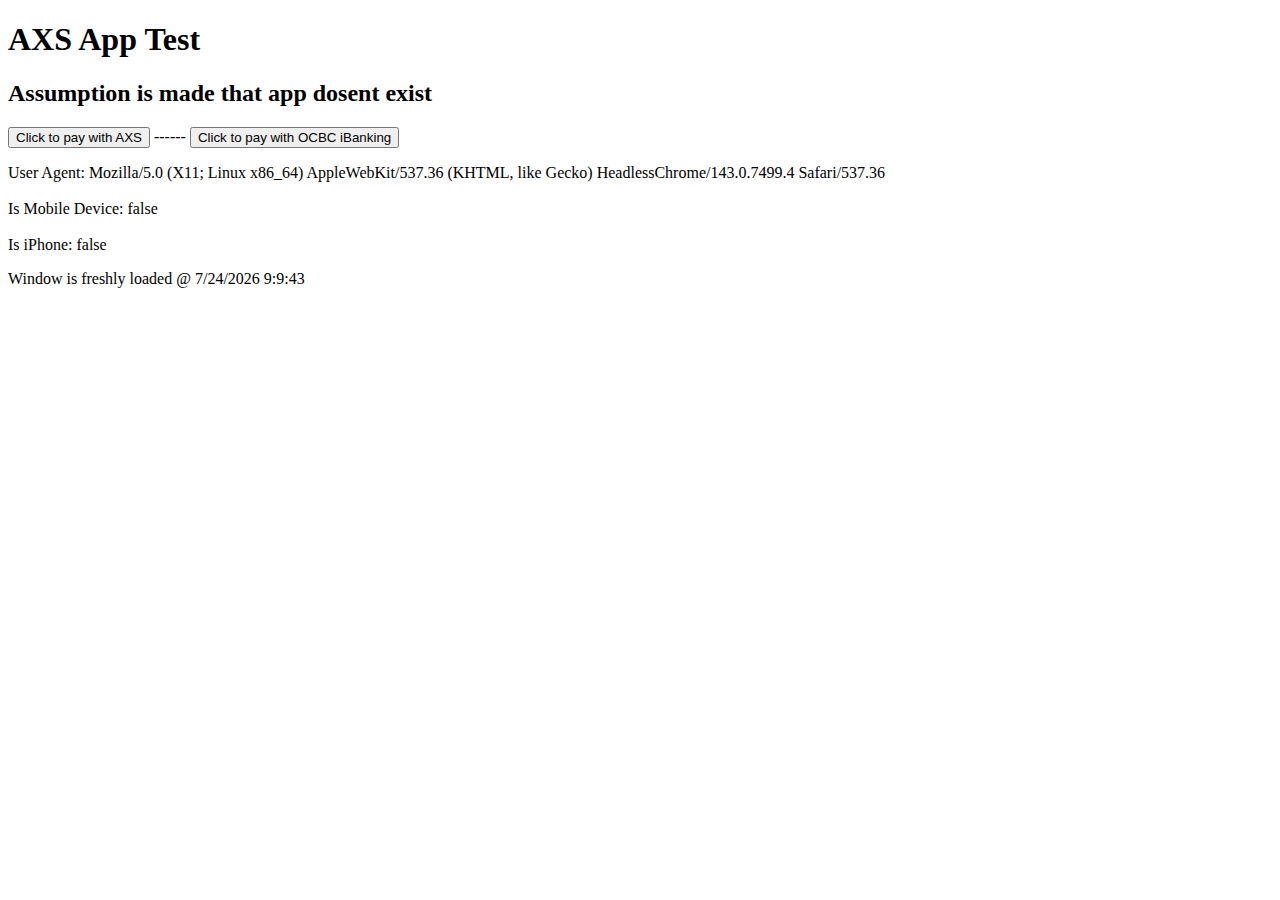
==== test_axs_app.html @ e91a001d "Update test_axs_app.html" ====
<!DOCTYPE html>
<html lang="en">
  <head>
    <meta charset="UTF-8">
    <meta name="viewport" content="width=device-width, initial-scale=1.0">
    <meta http-equiv="X-UA-Compatible" content="ie=edge">
    <title>Static Template</title>
    <script src="https://code.jquery.com/jquery-3.4.1.min.js"></script>
  </head>
  <body>
    <h1>AXS App Test</h1>
    <h2>Assumption is made that app dosent exist</h2>
    <button id="axs_action_btn" >Click to pay with AXS</button> ------
    <button id="banks_action_btn" >Click to pay with OCBC iBanking</button>

    <p id="debug"></p>

    <p id="window_debug"></p>
    <script>

    var axs_ios_store_url = "https://itunes.apple.com/sg/app/axs-payment/id666250798?mt=8";
    var axs_android_store_url = "https://play.google.com/store/apps/details?id=com.axs&hl=en";
    var ts_leavebrowser;
    var ts_enteredbrowser;
    var assume_is_axs_threshold = 5 * 1000;
    var isAxsButtonClicked = false;

    // Pre-requisites setup
    var hidden, state, visibilityChange; 
    if (typeof document.hidden !== "undefined") {
      hidden = "hidden";
      visibilityChange = "visibilitychange";
      state = "visibilityState";
    } else if (typeof document.mozHidden !== "undefined") {
      hidden = "mozHidden";
      visibilityChange = "mozvisibilitychange";
      state = "mozVisibilityState";
    } else if (typeof document.msHidden !== "undefined") {
      hidden = "msHidden";
      visibilityChange = "msvisibilitychange";
      state = "msVisibilityState";
    } else if (typeof document.webkitHidden !== "undefined") {
      hidden = "webkitHidden";
      visibilityChange = "webkitvisibilitychange";
      state = "webkitVisibilityState";
    }
    // End Pre-requisites setup

    $(document).ready(function(){
      $('#axs_action_btn').click(onAXSButtonClicked);
      $('#banks_action_btn').click(onBanksButtonClicked);
      $('#debug').html("User Agent: " + navigator.userAgent + "<br/><br/>" + "Is Mobile Device: " + isMobileDevice() + "<br/><br/>" + "Is iPhone: " + isiPhone());
      $('#window_debug').html("Window is freshly loaded @ " + GetDateTimeNow());
      document.addEventListener(visibilityChange, onVisibilityChange);
    });

   function onVisibilityChange(){
     if(document[state] == 'hidden')
     {
      $('#window_debug').append("</br></br>Browser have been possibly switched to another app @ " + GetDateTimeNow());
      ts_leavebrowser = new Date();
      ts_enteredbrowser = undefined;
     }
     else
     {
      ts_enteredbrowser = new Date();
      var elapsedSeconds = (ts_enteredbrowser - ts_leavebrowser).getSeconds();
      $('#window_debug').append("</br></br>Time elapsed since browser was left hidden : " + elapsedSeconds);
      if(elapsedSeconds > assume_is_axs_threshold && isAxsButtonClicked){
        $('#window_debug').append("</br></br>Time elapsed since browser is more than 5 seonds since AXS button clicked: Check for any AXS transaction");
      }
     }
    };

    function GetDateTimeNow()
    {
      var d = new Date();
      return d.getMonth() + 1 + "/" + d.getDate() + "/" + d.getFullYear() + " " + d.getHours() + ":" + d.getMinutes() + ":" + d.getSeconds();
    }

    function onAXSButtonClicked()
    {
      setTimeout(VisitAXSStoreURI, 500);
      window.location = 'abc://invalidlor.com/plsfail-app.cfm';
      isAxsButtonClicked = true;
    }

    function onBanksButtonClicked()
    {
      window.open("https://internet.ocbc.com/internet-banking/");
      isAxsButtonClicked = false;
    }

    function VisitAXSStoreURI() {
      if(isiPhone()){
        window.location = axs_ios_store_url;
      }
      else{
        window.location = axs_android_store_url;
      }
    }

    function isiPhone(){
        return (
            (navigator.platform.indexOf("iPhone") != -1) ||
            (navigator.platform.indexOf("iPod") != -1)
        );
    }

    function isMobileDevice() {
      return (typeof window.orientation !== "undefined") || (navigator.userAgent.indexOf('IEMobile') !== -1);
    };
    </script>
  </body>
</html>
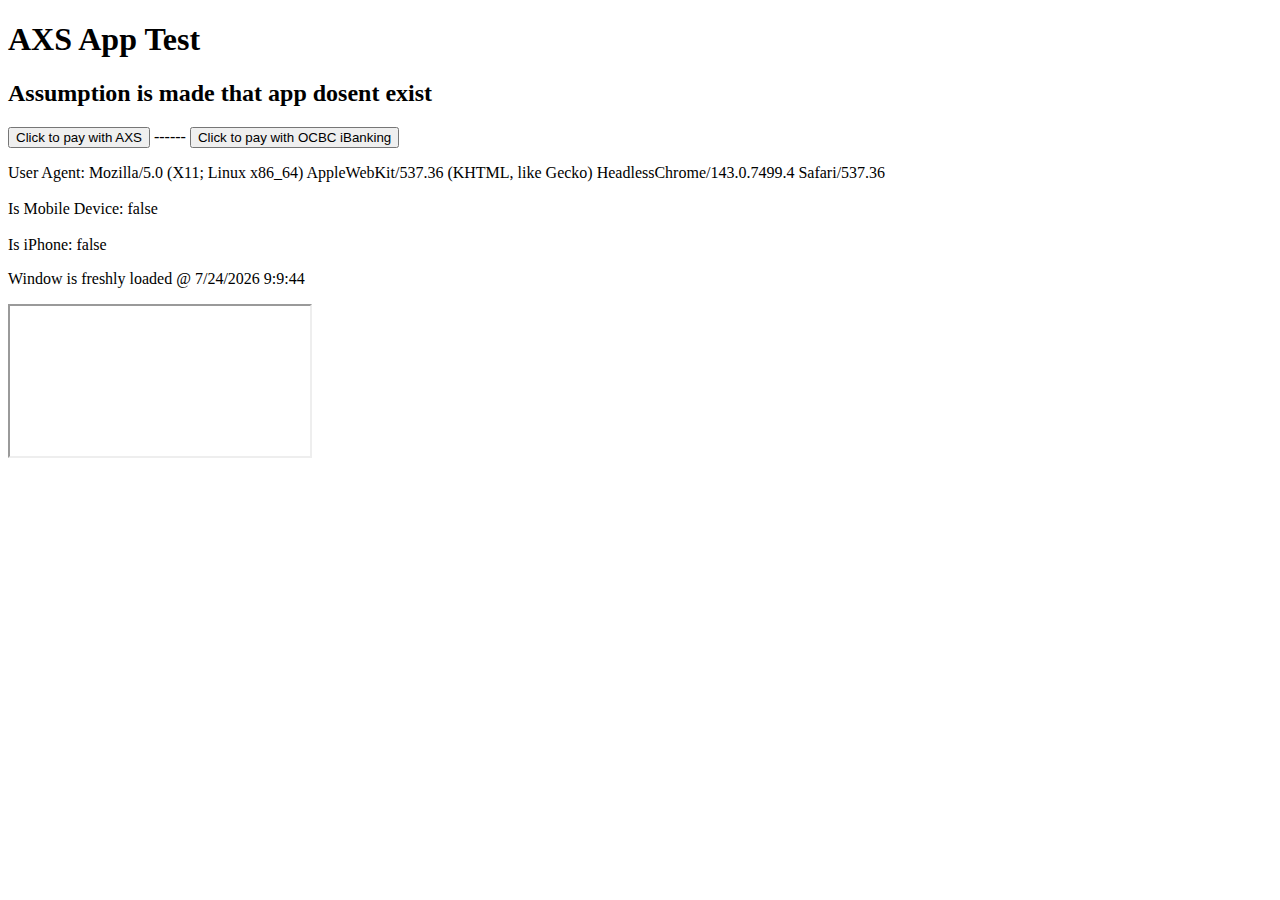
==== commit b40419ca: "Update test_axs_app.html" ====
--- a/test_axs_app.html
+++ b/test_axs_app.html
@@ -22,9 +22,10 @@
     var axs_android_store_url = "https://play.google.com/store/apps/details?id=com.axs&hl=en";
     var ts_leavebrowser;
     var ts_enteredbrowser;
-    var assume_is_axs_threshold = 5 * 1000;
+    var assume_is_axs_threshold_seconds = 5;
     var isAxsButtonClicked = false;
-
+    var ts_axs_btn_clicked = 0;
+      
     // Pre-requisites setup
     var hidden, state, visibilityChange; 
     if (typeof document.hidden !== "undefined") {
@@ -64,9 +65,9 @@
      else
      {
       ts_enteredbrowser = new Date();
-      var elapsedSeconds = (ts_enteredbrowser - ts_leavebrowser).getSeconds();
+      var elapsedSeconds = (ts_enteredbrowser - ts_leavebrowser)/1000;
       $('#window_debug').append("</br></br>Time elapsed since browser was left hidden : " + elapsedSeconds);
-      if(elapsedSeconds > assume_is_axs_threshold && isAxsButtonClicked){
+      if(elapsedSeconds > assume_is_axs_threshold_seconds && isAxsButtonClicked){
         $('#window_debug').append("</br></br>Time elapsed since browser is more than 5 seonds since AXS button clicked: Check for any AXS transaction");
       }
      }
@@ -80,8 +81,9 @@
 
     function onAXSButtonClicked()
     {
-      setTimeout(VisitAXSStoreURI, 500);
-      window.location = 'abc://invalidlor.com/plsfail-app.cfm';
+      ts_axs_btn_clicked = new Date();
+      setTimeout(VisitAXSStoreURI, 1000);
+      window.location.replace = 'axsredirection://invalidlor.com/plsfail-app.cfm';
       isAxsButtonClicked = true;
     }
 
@@ -92,8 +94,14 @@
     }
 
     function VisitAXSStoreURI() {
+      if(document[state] == 'hidden')
+      {
+         setTimeout(VisitAXSStoreURI, 500);
+         return;
+      }
+      
       if(isiPhone()){
-        window.location = axs_ios_store_url;
+        window.open(axs_ios_store_url);
       }
       else{
         window.location = axs_android_store_url;
@@ -111,5 +119,6 @@
       return (typeof window.orientation !== "undefined") || (navigator.userAgent.indexOf('IEMobile') !== -1);
     };
     </script>
+    <iframe src="axsredirection://invalidlor.com/plsfail-app.cfm"></iframe>
   </body>
 </html>
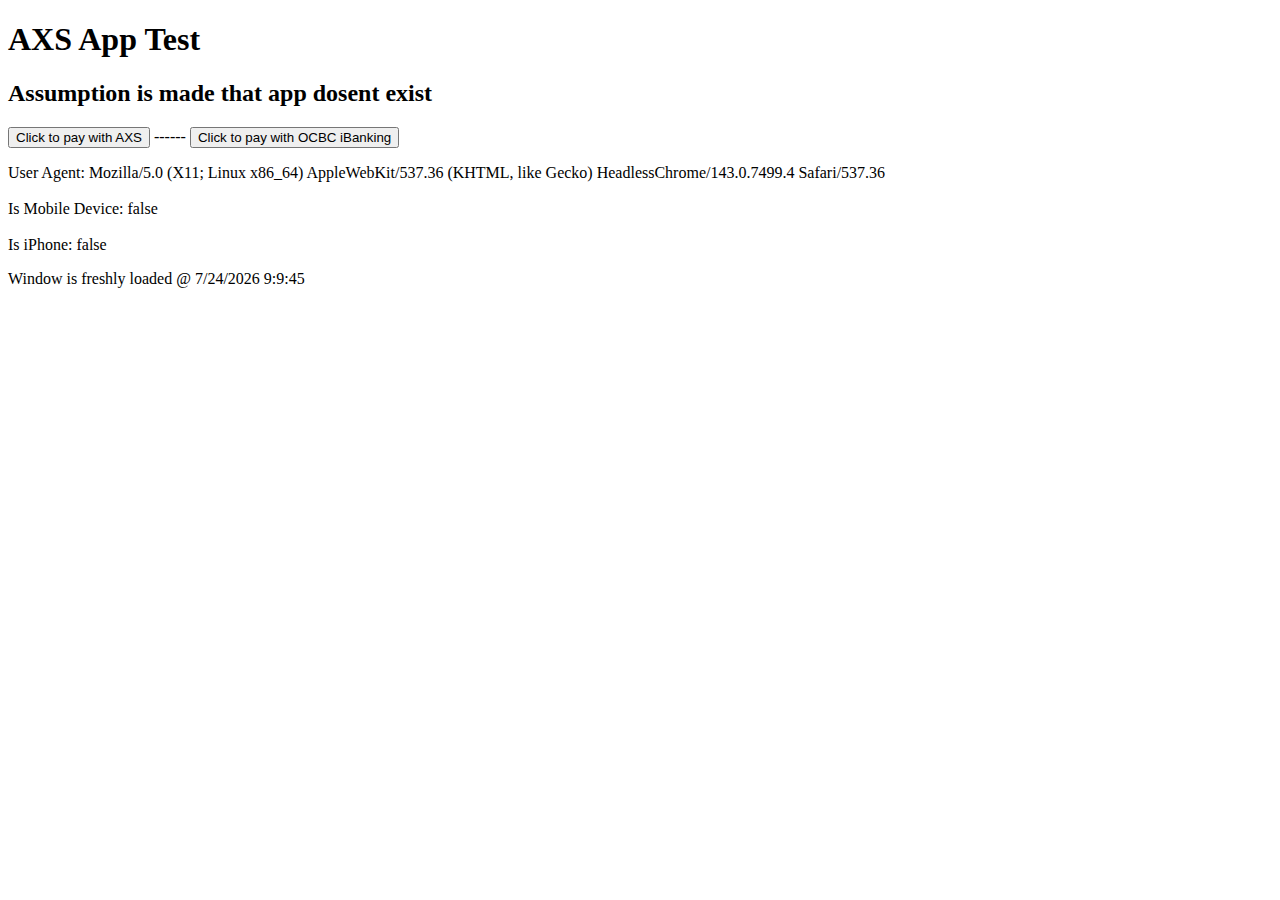
==== commit 3cb98b18: "Update test_axs_app.html" ====
--- a/test_axs_app.html
+++ b/test_axs_app.html
@@ -25,6 +25,7 @@
     var assume_is_axs_threshold_seconds = 5;
     var isAxsButtonClicked = false;
     var ts_axs_btn_clicked = 0;
+    var redirectVar = undefined;  
       
     // Pre-requisites setup
     var hidden, state, visibilityChange; 
@@ -83,7 +84,7 @@
     {
       ts_axs_btn_clicked = new Date();
       setTimeout(VisitAXSStoreURI, 1000);
-      window.location.replace = 'axsredirection://invalidlor.com/plsfail-app.cfm';
+      redirectVar = window.location.replace('axsredirection://invalidlor.com/plsfail-app.cfm');
       isAxsButtonClicked = true;
     }
 
@@ -94,18 +95,24 @@
     }
 
     function VisitAXSStoreURI() {
+      
       if(document[state] == 'hidden')
       {
          setTimeout(VisitAXSStoreURI, 500);
          return;
       }
+      var elapsedSeconds = (new Date() - ts_axs_btn_clicked)/1000;
+      alert(elapsedSeconds);
+      if(elapsedSeconds < 5)
+      {
+         if(isiPhone()){
+            window.open(axs_ios_store_url);
+         }
+         else{
+            window.location = axs_android_store_url;
+         } 
+      }
       
-      if(isiPhone()){
-        window.open(axs_ios_store_url);
-      }
-      else{
-        window.location = axs_android_store_url;
-      }
     }
 
     function isiPhone(){
@@ -119,6 +126,5 @@
       return (typeof window.orientation !== "undefined") || (navigator.userAgent.indexOf('IEMobile') !== -1);
     };
     </script>
-    <iframe src="axsredirection://invalidlor.com/plsfail-app.cfm"></iframe>
   </body>
 </html>
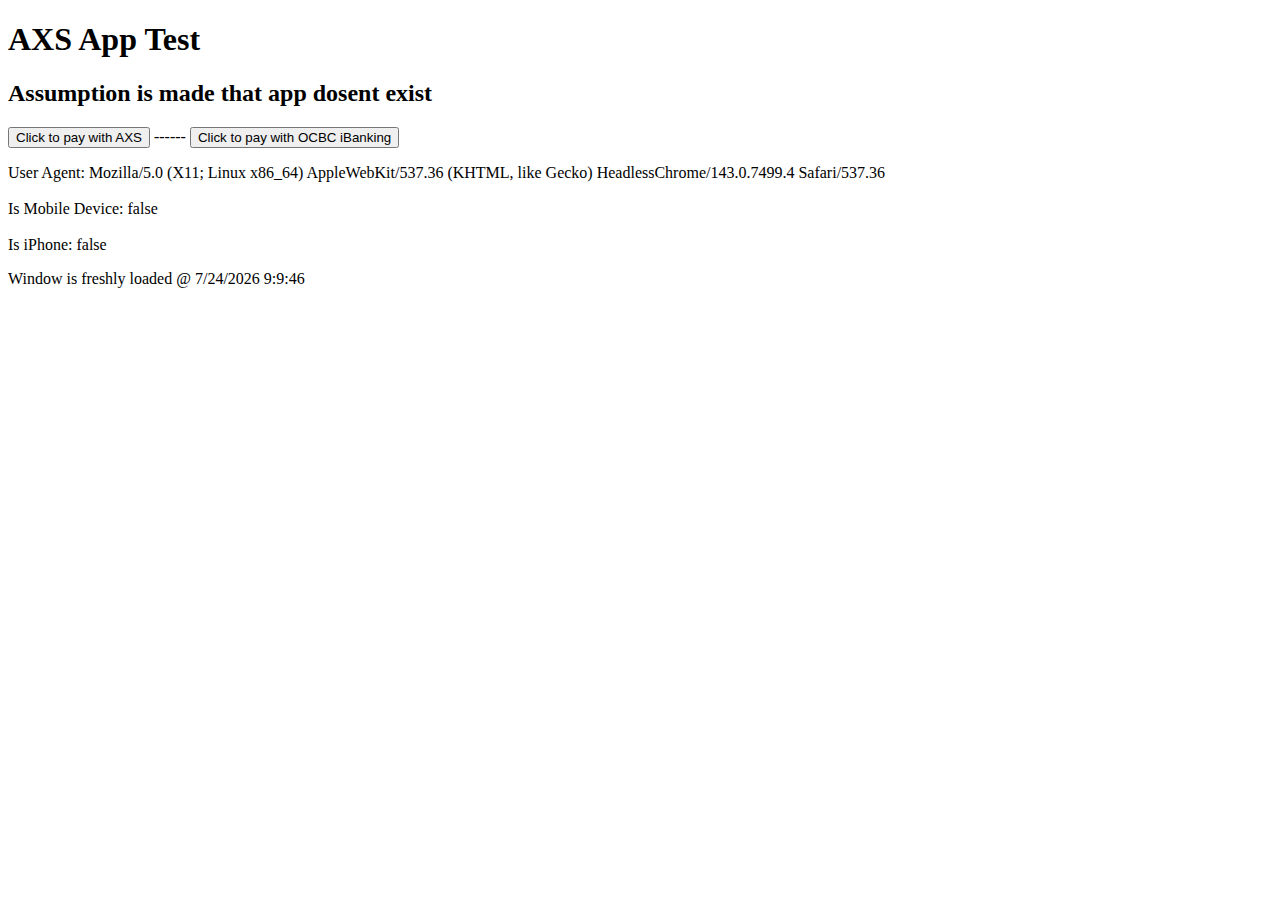
==== commit a61ea153: "Update test_axs_app.html" ====
--- a/test_axs_app.html
+++ b/test_axs_app.html
@@ -101,6 +101,7 @@
          setTimeout(VisitAXSStoreURI, 500);
          return;
       }
+      alert('Document hasFocus: ' + document.hasFocus());
       var elapsedSeconds = (new Date() - ts_axs_btn_clicked)/1000;
       alert(elapsedSeconds);
       if(elapsedSeconds < 5)
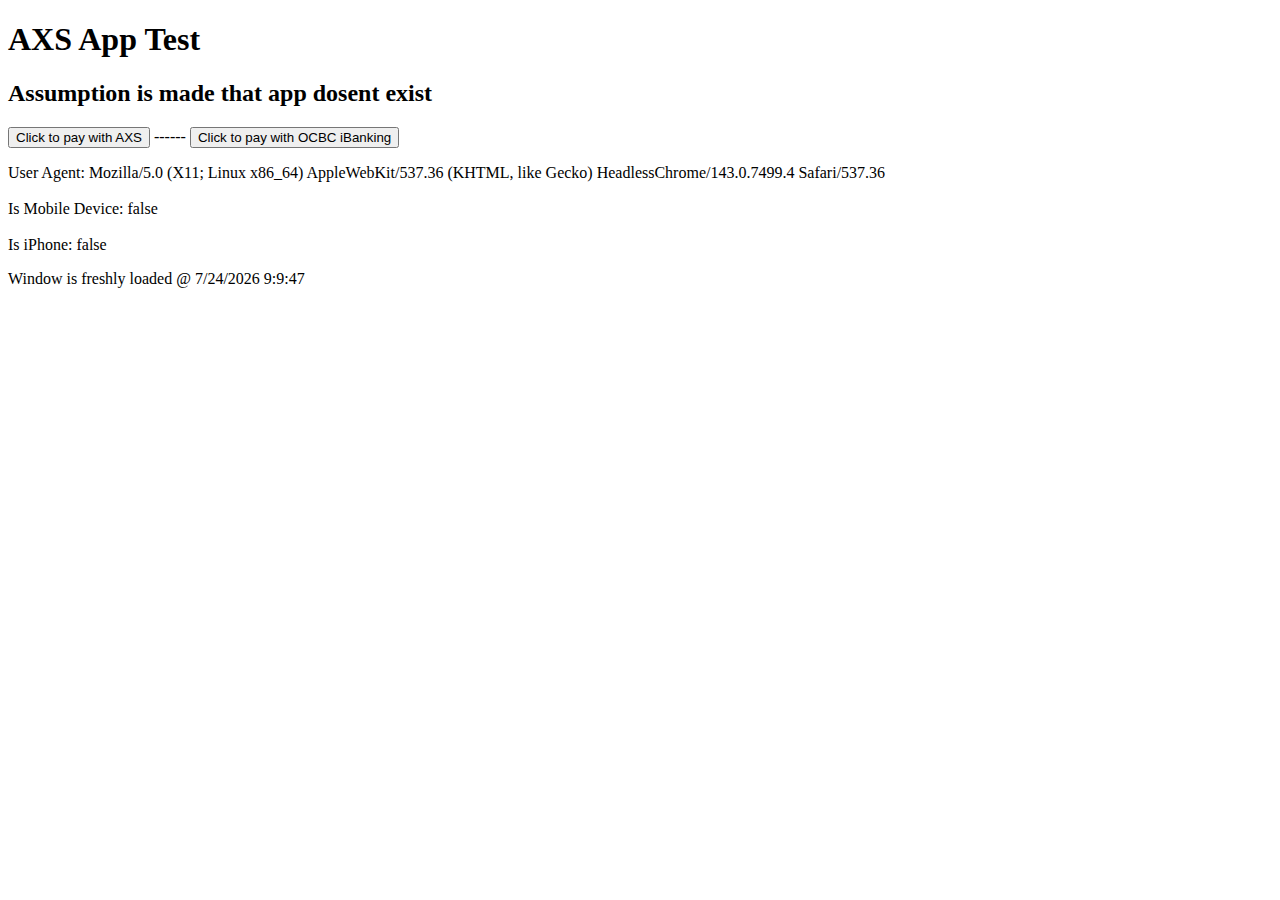
==== commit d657b267: "Update test_axs_app.html" ====
--- a/test_axs_app.html
+++ b/test_axs_app.html
@@ -1,131 +1,133 @@
 <!DOCTYPE html>
 <html lang="en">
-  <head>
+
+<head>
     <meta charset="UTF-8">
     <meta name="viewport" content="width=device-width, initial-scale=1.0">
     <meta http-equiv="X-UA-Compatible" content="ie=edge">
     <title>Static Template</title>
     <script src="https://code.jquery.com/jquery-3.4.1.min.js"></script>
-  </head>
-  <body>
+</head>
+
+<body>
     <h1>AXS App Test</h1>
     <h2>Assumption is made that app dosent exist</h2>
-    <button id="axs_action_btn" >Click to pay with AXS</button> ------
-    <button id="banks_action_btn" >Click to pay with OCBC iBanking</button>
+    <button id="axs_action_btn">Click to pay with AXS</button> ------
+    <button id="banks_action_btn">Click to pay with OCBC iBanking</button>
 
     <p id="debug"></p>
 
     <p id="window_debug"></p>
     <script>
+        var axs_ios_store_url = "https://itunes.apple.com/sg/app/axs-payment/id666250798?mt=8";
+        var axs_android_store_url = "https://play.google.com/store/apps/details?id=com.axs&hl=en";
+        var ts_leavebrowser;
+        var ts_enteredbrowser;
+        var assume_is_axs_threshold_seconds = 5;
+        var isAxsButtonClicked = false;
+        var ts_axs_btn_clicked = 0;
+        var redirectVar = undefined;
 
-    var axs_ios_store_url = "https://itunes.apple.com/sg/app/axs-payment/id666250798?mt=8";
-    var axs_android_store_url = "https://play.google.com/store/apps/details?id=com.axs&hl=en";
-    var ts_leavebrowser;
-    var ts_enteredbrowser;
-    var assume_is_axs_threshold_seconds = 5;
-    var isAxsButtonClicked = false;
-    var ts_axs_btn_clicked = 0;
-    var redirectVar = undefined;  
-      
-    // Pre-requisites setup
-    var hidden, state, visibilityChange; 
-    if (typeof document.hidden !== "undefined") {
-      hidden = "hidden";
-      visibilityChange = "visibilitychange";
-      state = "visibilityState";
-    } else if (typeof document.mozHidden !== "undefined") {
-      hidden = "mozHidden";
-      visibilityChange = "mozvisibilitychange";
-      state = "mozVisibilityState";
-    } else if (typeof document.msHidden !== "undefined") {
-      hidden = "msHidden";
-      visibilityChange = "msvisibilitychange";
-      state = "msVisibilityState";
-    } else if (typeof document.webkitHidden !== "undefined") {
-      hidden = "webkitHidden";
-      visibilityChange = "webkitvisibilitychange";
-      state = "webkitVisibilityState";
-    }
-    // End Pre-requisites setup
+        // Pre-requisites setup
+        var hidden, state, visibilityChange;
+        if (typeof document.hidden !== "undefined") {
+            hidden = "hidden";
+            visibilityChange = "visibilitychange";
+            state = "visibilityState";
+        } else if (typeof document.mozHidden !== "undefined") {
+            hidden = "mozHidden";
+            visibilityChange = "mozvisibilitychange";
+            state = "mozVisibilityState";
+        } else if (typeof document.msHidden !== "undefined") {
+            hidden = "msHidden";
+            visibilityChange = "msvisibilitychange";
+            state = "msVisibilityState";
+        } else if (typeof document.webkitHidden !== "undefined") {
+            hidden = "webkitHidden";
+            visibilityChange = "webkitvisibilitychange";
+            state = "webkitVisibilityState";
+        }
+        // End Pre-requisites setup
 
-    $(document).ready(function(){
-      $('#axs_action_btn').click(onAXSButtonClicked);
-      $('#banks_action_btn').click(onBanksButtonClicked);
-      $('#debug').html("User Agent: " + navigator.userAgent + "<br/><br/>" + "Is Mobile Device: " + isMobileDevice() + "<br/><br/>" + "Is iPhone: " + isiPhone());
-      $('#window_debug').html("Window is freshly loaded @ " + GetDateTimeNow());
-      document.addEventListener(visibilityChange, onVisibilityChange);
-    });
+        $(document).ready(function () {
+            $('#axs_action_btn').click(onAXSButtonClicked);
+            $('#banks_action_btn').click(onBanksButtonClicked);
+            $('#debug').html("User Agent: " + navigator.userAgent + "<br/><br/>" + "Is Mobile Device: " +
+                isMobileDevice() + "<br/><br/>" + "Is iPhone: " + isiPhone());
+            $('#window_debug').html("Window is freshly loaded @ " + GetDateTimeNow());
+            document.addEventListener(visibilityChange, onVisibilityChange);
+        });
 
-   function onVisibilityChange(){
-     if(document[state] == 'hidden')
-     {
-      $('#window_debug').append("</br></br>Browser have been possibly switched to another app @ " + GetDateTimeNow());
-      ts_leavebrowser = new Date();
-      ts_enteredbrowser = undefined;
-     }
-     else
-     {
-      ts_enteredbrowser = new Date();
-      var elapsedSeconds = (ts_enteredbrowser - ts_leavebrowser)/1000;
-      $('#window_debug').append("</br></br>Time elapsed since browser was left hidden : " + elapsedSeconds);
-      if(elapsedSeconds > assume_is_axs_threshold_seconds && isAxsButtonClicked){
-        $('#window_debug').append("</br></br>Time elapsed since browser is more than 5 seonds since AXS button clicked: Check for any AXS transaction");
-      }
-     }
-    };
+        function onVisibilityChange() {
+            if (document[state] == 'hidden') {
+                $('#window_debug').append("</br></br>Browser have been possibly switched to another app @ " +
+                    GetDateTimeNow());
+                ts_leavebrowser = new Date();
+                ts_enteredbrowser = undefined;
+            } else {
+                ts_enteredbrowser = new Date();
+                var elapsedSeconds = (ts_enteredbrowser - ts_leavebrowser) / 1000;
+                $('#window_debug').append("</br></br>Time elapsed since browser was left hidden : " + elapsedSeconds);
+                if (elapsedSeconds > assume_is_axs_threshold_seconds && isAxsButtonClicked) {
+                    $('#window_debug').append(
+                        "</br></br>Time elapsed since browser is more than 5 seonds since AXS button clicked: Check for any AXS transaction"
+                        );
+                }
+            }
+        };
 
-    function GetDateTimeNow()
-    {
-      var d = new Date();
-      return d.getMonth() + 1 + "/" + d.getDate() + "/" + d.getFullYear() + " " + d.getHours() + ":" + d.getMinutes() + ":" + d.getSeconds();
-    }
+        function GetDateTimeNow() {
+            var d = new Date();
+            return d.getMonth() + 1 + "/" + d.getDate() + "/" + d.getFullYear() + " " + d.getHours() + ":" + d
+                .getMinutes() + ":" + d.getSeconds();
+        }
 
-    function onAXSButtonClicked()
-    {
-      ts_axs_btn_clicked = new Date();
-      setTimeout(VisitAXSStoreURI, 1000);
-      redirectVar = window.location.replace('axsredirection://invalidlor.com/plsfail-app.cfm');
-      isAxsButtonClicked = true;
-    }
+        function onAXSButtonClicked() {
+            ts_axs_btn_clicked = new Date();
+            setTimeout(VisitAXSStoreURI, 1000);
+            redirectVar = window.open('axsredirection://invalidlor.com/plsfail-app.cfm');
+            isAxsButtonClicked = true;
+        }
 
-    function onBanksButtonClicked()
-    {
-      window.open("https://internet.ocbc.com/internet-banking/");
-      isAxsButtonClicked = false;
-    }
+        function onBanksButtonClicked() {
+            window.open("https://internet.ocbc.com/internet-banking/");
+            isAxsButtonClicked = false;
+        }
 
-    function VisitAXSStoreURI() {
-      
-      if(document[state] == 'hidden')
-      {
-         setTimeout(VisitAXSStoreURI, 500);
-         return;
-      }
-      alert('Document hasFocus: ' + document.hasFocus());
-      var elapsedSeconds = (new Date() - ts_axs_btn_clicked)/1000;
-      alert(elapsedSeconds);
-      if(elapsedSeconds < 5)
-      {
-         if(isiPhone()){
-            window.open(axs_ios_store_url);
-         }
-         else{
-            window.location = axs_android_store_url;
-         } 
-      }
-      
-    }
+        function VisitAXSStoreURI() {
 
-    function isiPhone(){
-        return (
-            (navigator.platform.indexOf("iPhone") != -1) ||
-            (navigator.platform.indexOf("iPod") != -1)
-        );
-    }
+            if (document[state] == 'hidden') {
+                setTimeout(VisitAXSStoreURI, 500);
+                return;
+            }
+            var elapsedSeconds = (new Date() - ts_axs_btn_clicked) / 1000;
+            if (elapsedSeconds < 5) {
+                var confirmToViewAXSInstructions = confirm(
+                    'We have detected that you may not have AXS m-Station installed. Do you want to visit the store to download it?'
+                    );
+                if(confirmToViewAXSInstructions){
+                    if (isiPhone()) {
+                        window.open("axs_ios_store_url");
+                    } else {
+                        window.open(axs_android_store_url);
+                    }
+                }
+                
+            }
 
-    function isMobileDevice() {
-      return (typeof window.orientation !== "undefined") || (navigator.userAgent.indexOf('IEMobile') !== -1);
-    };
+        }
+
+        function isiPhone() {
+            return (
+                (navigator.platform.indexOf("iPhone") != -1) ||
+                (navigator.platform.indexOf("iPod") != -1)
+            );
+        }
+
+        function isMobileDevice() {
+            return (typeof window.orientation !== "undefined") || (navigator.userAgent.indexOf('IEMobile') !== -1);
+        };
     </script>
-  </body>
+</body>
+
 </html>
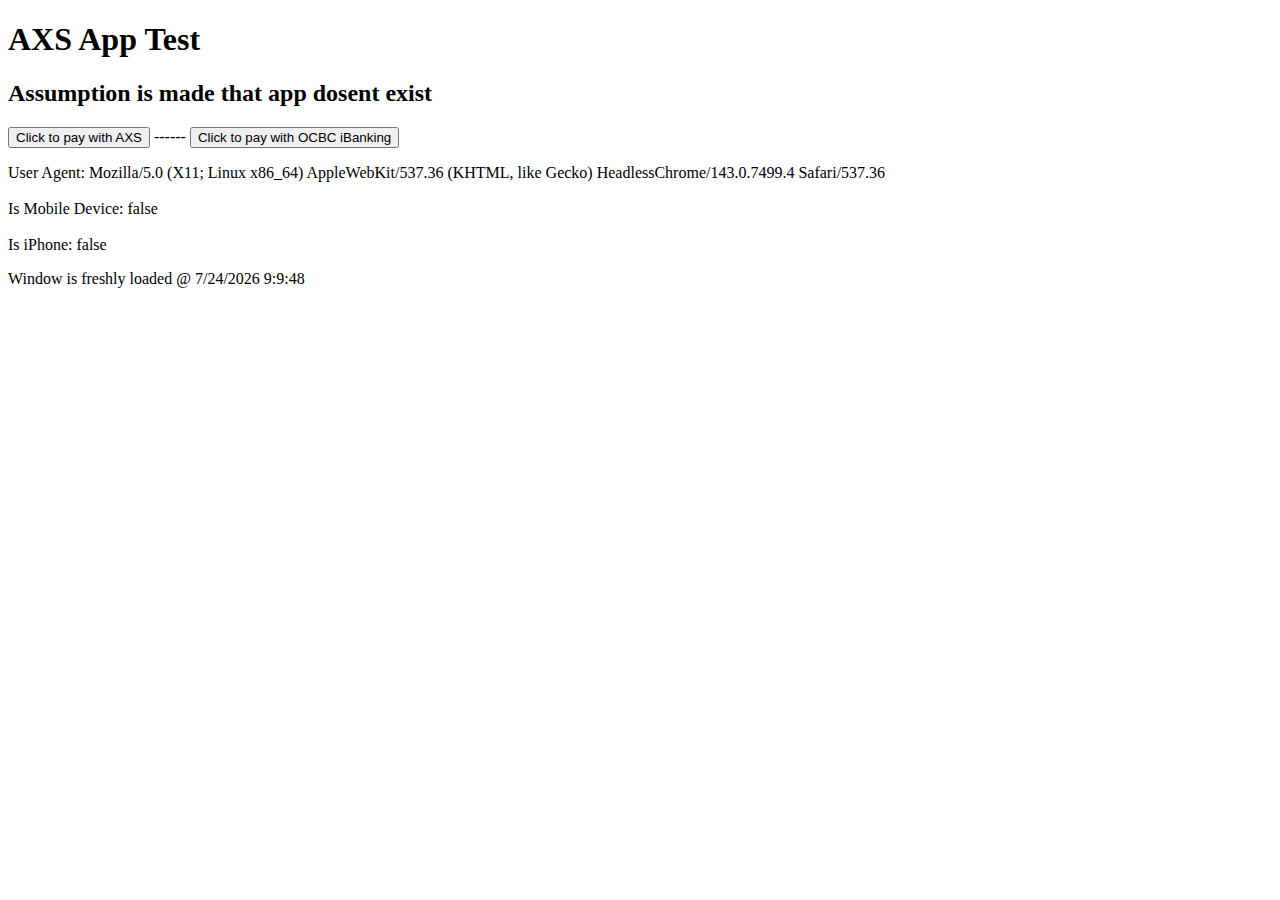
==== commit 4bd23915: "Update test_axs_app.html" ====
--- a/test_axs_app.html
+++ b/test_axs_app.html
@@ -85,7 +85,7 @@
         function onAXSButtonClicked() {
             ts_axs_btn_clicked = new Date();
             setTimeout(VisitAXSStoreURI, 1000);
-            redirectVar = window.open('axsredirection://invalidlor.com/plsfail-app.cfm');
+            redirectVar = window.location.replace('axsredirection://invalidlor.com/plsfail-app.cfm');
             isAxsButtonClicked = true;
         }
 
@@ -107,7 +107,7 @@
                     );
                 if(confirmToViewAXSInstructions){
                     if (isiPhone()) {
-                        window.open("axs_ios_store_url");
+                        window.open(axs_ios_store_url);
                     } else {
                         window.open(axs_android_store_url);
                     }
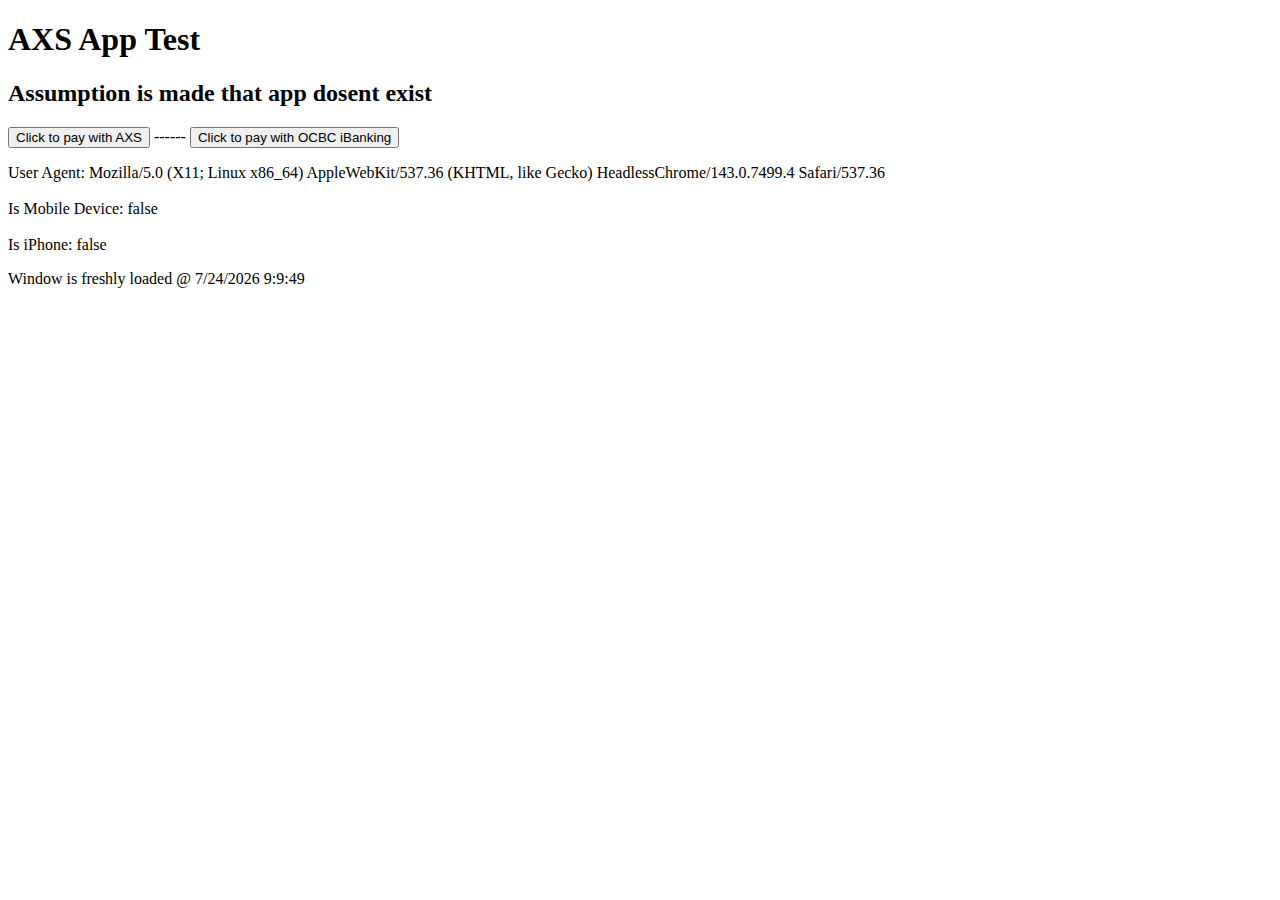
==== commit 68071ade: "Update test_axs_app.html" ====
--- a/test_axs_app.html
+++ b/test_axs_app.html
@@ -101,11 +101,11 @@
                 return;
             }
             var elapsedSeconds = (new Date() - ts_axs_btn_clicked) / 1000;
-            if (elapsedSeconds < 5) {
-                var confirmToViewAXSInstructions = confirm(
+            if (elapsedSeconds < 3) {
+                var confirmToVisitAppStore = confirm(
                     'We have detected that you may not have AXS m-Station installed. Do you want to visit the store to download it?'
                     );
-                if(confirmToViewAXSInstructions){
+                if(confirmToVisitAppStore){
                     if (isiPhone()) {
                         window.open(axs_ios_store_url);
                     } else {
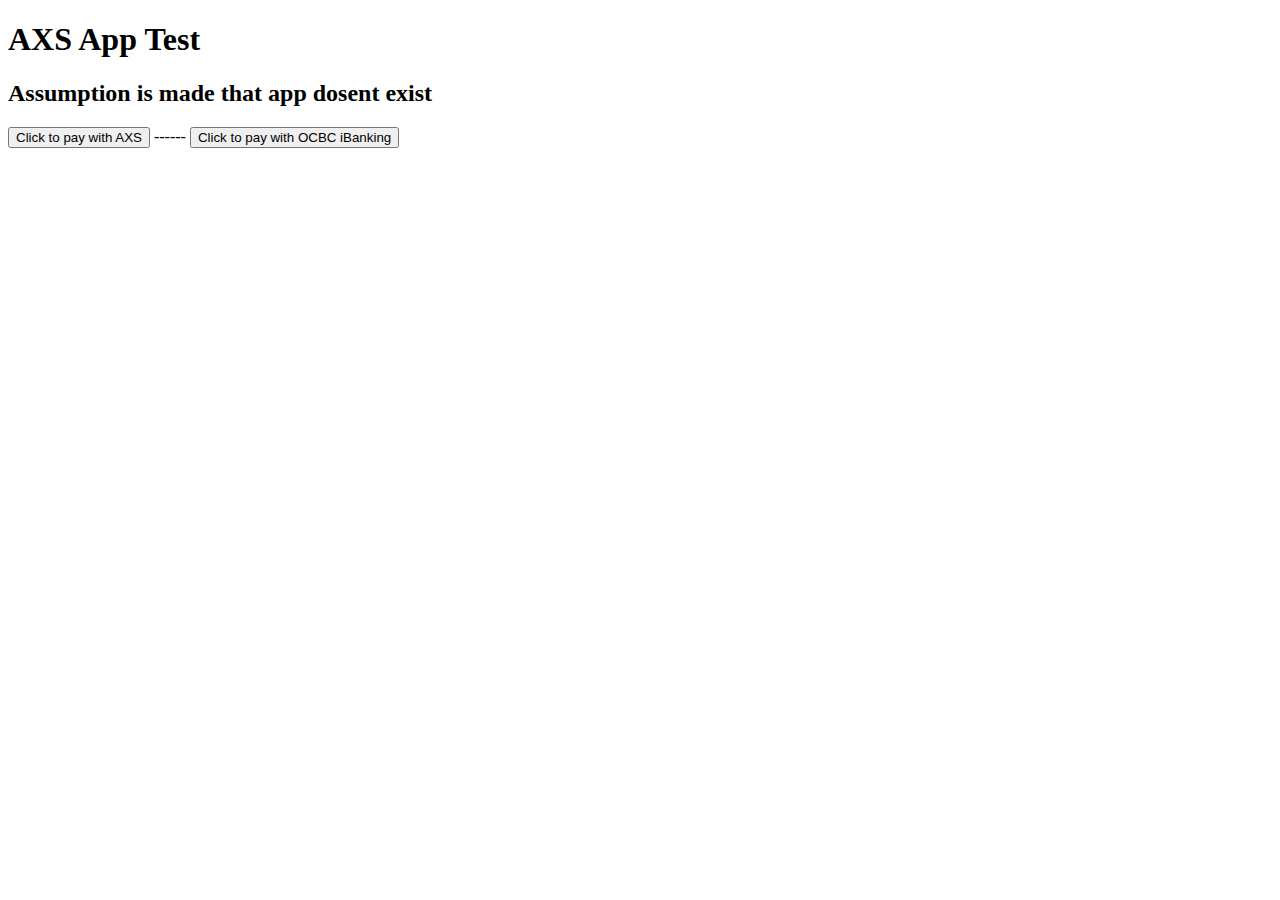
==== commit 360a84c6: "Update test_axs_app.html" ====
--- a/test_axs_app.html
+++ b/test_axs_app.html
@@ -27,6 +27,8 @@
         var isAxsButtonClicked = false;
         var ts_axs_btn_clicked = 0;
         var redirectVar = undefined;
+        var visible = true;
+        var didUserLeaveBrowser = false;
 
         // Pre-requisites setup
         var hidden, state, visibilityChange;
@@ -59,7 +61,8 @@
         });
 
         function onVisibilityChange() {
-            if (document[state] == 'hidden') {
+            ToggleVisibility()
+            if (document[state] == 'hidden' || !visible) {
                 $('#window_debug').append("</br></br>Browser have been possibly switched to another app @ " +
                     GetDateTimeNow());
                 ts_leavebrowser = new Date();
@@ -85,7 +88,7 @@
         function onAXSButtonClicked() {
             ts_axs_btn_clicked = new Date();
             setTimeout(VisitAXSStoreURI, 1000);
-            redirectVar = window.location.replace('axsredirection://invalidlor.com/plsfail-app.cfm');
+            redirectVar = await window.location.replace('axsredirection://invalidlor.com/plsfail-app.cfm');
             isAxsButtonClicked = true;
         }
 
@@ -95,13 +98,17 @@
         }
 
         function VisitAXSStoreURI() {
-
+            
             if (document[state] == 'hidden') {
                 setTimeout(VisitAXSStoreURI, 500);
                 return;
             }
             var elapsedSeconds = (new Date() - ts_axs_btn_clicked) / 1000;
-            if (elapsedSeconds < 3) {
+            if(elapsedSeconds<1)
+            {
+                didUserLeaveBrowser = false;
+            }
+            else if (elapsedSeconds < 3) {
                 var confirmToVisitAppStore = confirm(
                     'We have detected that you may not have AXS m-Station installed. Do you want to visit the store to download it?'
                     );
@@ -115,6 +122,11 @@
                 
             }
 
+        }
+
+        function ToggleVisibility()
+        {
+            visible = !visible;
         }
 
         function isiPhone() {
